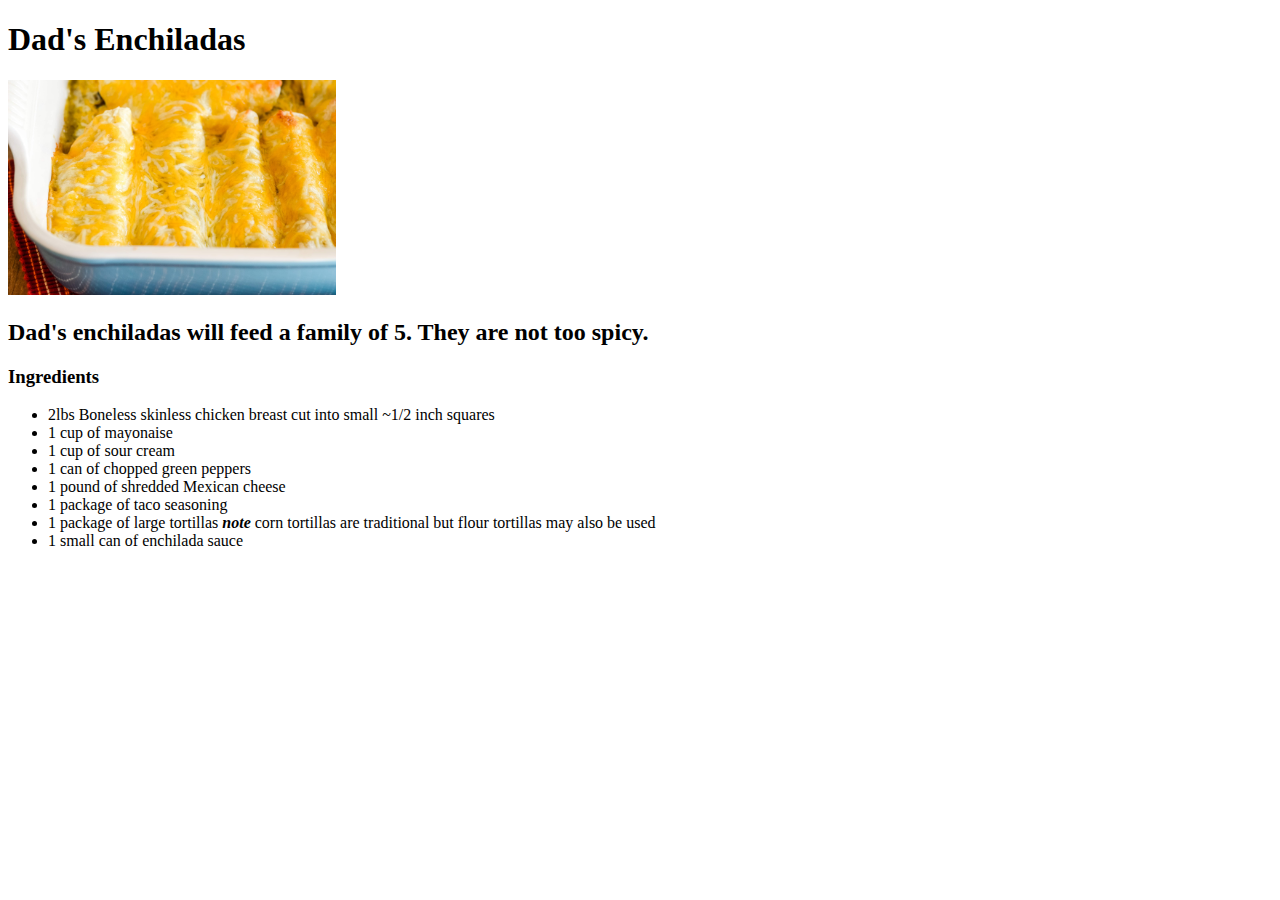
==== recipes/enchiladas.html @ 6df6b4e8 "Add enchiladas recipe ingredients list" ====
<!DOCTYPE html>
<html lang="en">
<head>
    <meta charset="UTF-8">
    <meta name="viewport" content="width=device-width, initial-scale=1.0">
    <title>Dad's Enchiladas</title>
</head>
<body>
    <h1>Dad's Enchiladas</h1>
    <img src="../images/enchiladas.jpg" height="215" width="328">
    <h2>Dad's enchiladas will feed a family of 5. They are not too spicy.</h2>
    <h3>Ingredients</h3>
<ul>
    <li>2lbs Boneless skinless chicken breast cut into small ~1/2 inch squares </li>
    <li>1 cup of mayonaise</li>
    <li>1 cup of sour cream</li>
    <li>1 can of chopped green peppers</li>
    <li>1 pound of shredded Mexican cheese</li>
    <li>1 package of taco seasoning</li>
    <li>1 package of large tortillas <em><strong>note</strong></em> corn tortillas are traditional but flour tortillas may also be used</li>
    <li>1 small can of enchilada sauce</li>

</ul>
</body>
</html>
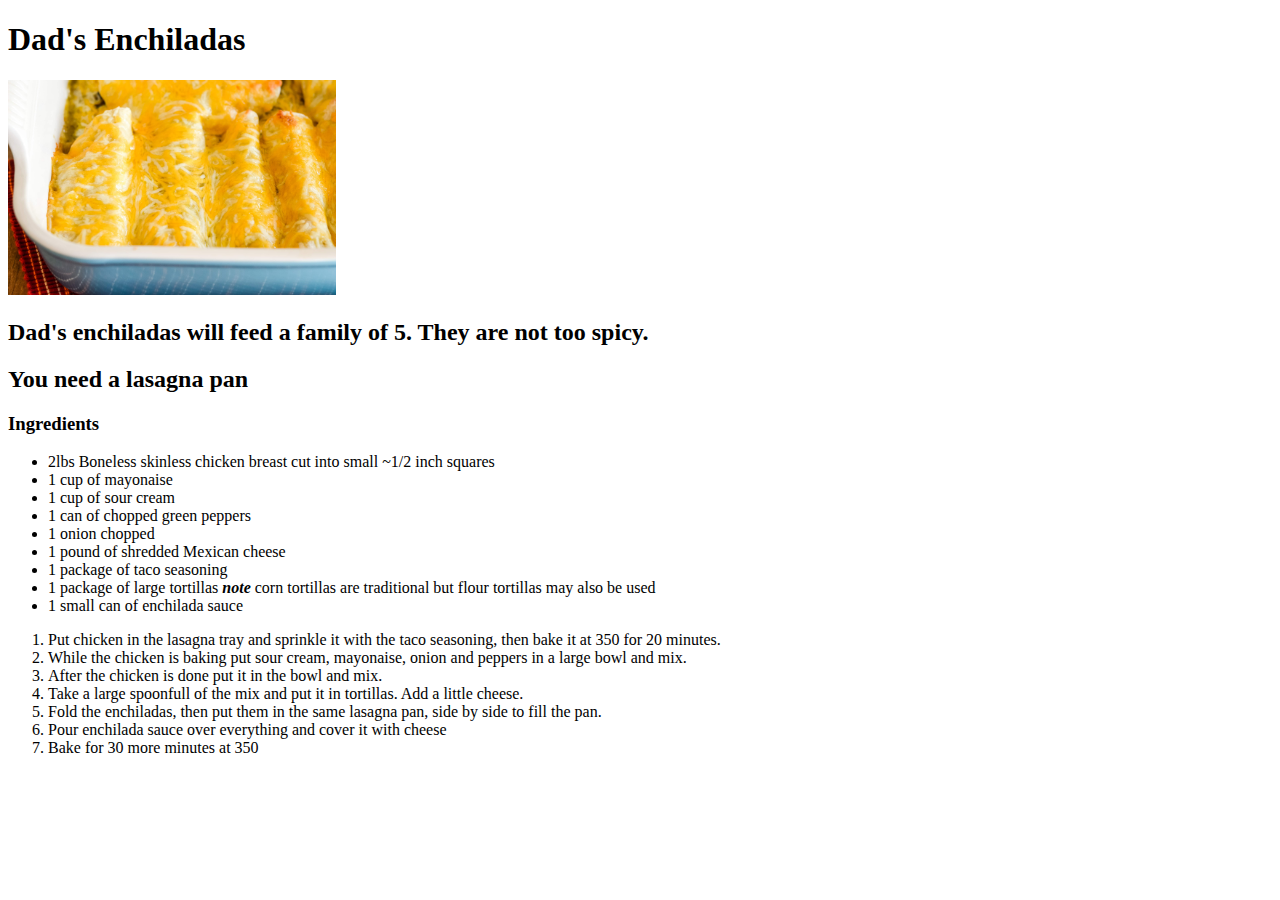
==== commit 5ad0155c: "Finish adding cooking steps" ====
--- a/recipes/enchiladas.html
+++ b/recipes/enchiladas.html
@@ -9,17 +9,27 @@
     <h1>Dad's Enchiladas</h1>
     <img src="../images/enchiladas.jpg" height="215" width="328">
     <h2>Dad's enchiladas will feed a family of 5. They are not too spicy.</h2>
+    <h2>You need a lasagna pan</h2>
     <h3>Ingredients</h3>
 <ul>
     <li>2lbs Boneless skinless chicken breast cut into small ~1/2 inch squares </li>
     <li>1 cup of mayonaise</li>
     <li>1 cup of sour cream</li>
     <li>1 can of chopped green peppers</li>
+    <li>1 onion chopped</li>
     <li>1 pound of shredded Mexican cheese</li>
     <li>1 package of taco seasoning</li>
     <li>1 package of large tortillas <em><strong>note</strong></em> corn tortillas are traditional but flour tortillas may also be used</li>
     <li>1 small can of enchilada sauce</li>
-
 </ul>
+<ol>
+<li>Put chicken in the lasagna tray and sprinkle it with the taco seasoning, then bake it at 350 for 20 minutes.</li>
+<li>While the chicken is baking put sour cream, mayonaise, onion and peppers in a large bowl and mix.</li>
+<li>After the chicken is done put it in the bowl and mix.</li>
+<li>Take a large spoonfull of the mix and put it in tortillas. Add a little cheese.</li>
+<li>Fold the enchiladas, then put them in the same lasagna pan, side by side to fill the pan.</li>
+<li>Pour enchilada sauce over everything and cover it with cheese</li>
+<li>Bake for 30 more minutes at 350</li>
+</ol>
 </body>
 </html>